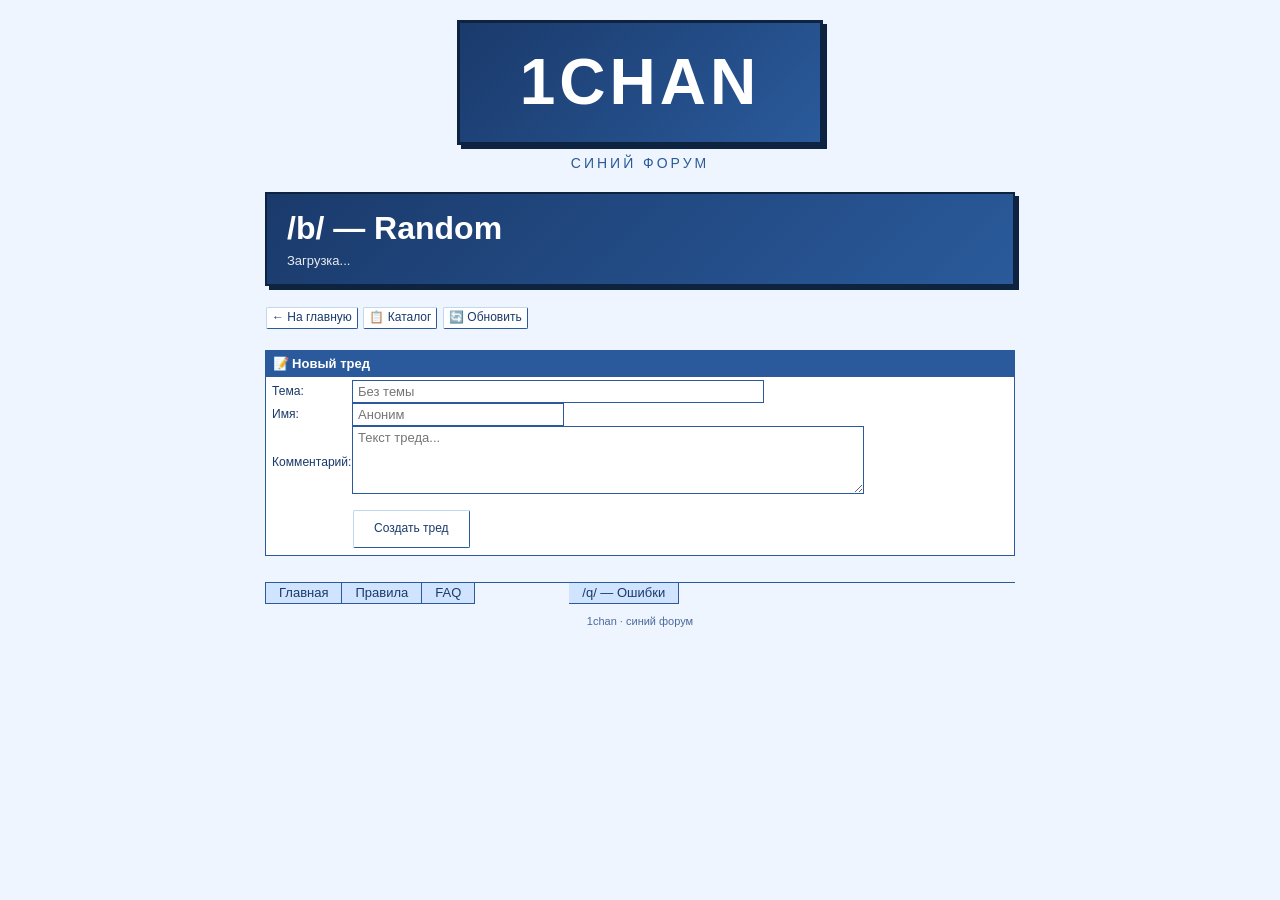
==== board.html @ 9a3799ac "Create board.html" ====
<!DOCTYPE html>
<html lang="ru">
<head>
  <meta charset="utf-8">
  <meta name="viewport" content="width=device-width, initial-scale=1">
  <title>1chan · Доска</title>
  <link rel="stylesheet" href="1chan.main.css">
  <link rel="stylesheet" href="1chan.extra.css">
  <link rel="icon" type="image/png" href="favicon.png">
  <!-- reCAPTCHA -->
  <script src="https://www.recaptcha.net/recaptcha/api.js" async defer></script>
  <style>
    /* Дополнительные стили для крупных ID */
    .thread-id-large {
      font-size: 18px;
      font-weight: bold;
      color: #1a3a6b;
      background: #eef5ff;
      padding: 4px 10px;
      border: 2px solid #2a5a9b;
      display: inline-block;
      margin-right: 10px;
    }
    .board-header {
      background: linear-gradient(135deg, #1a3a6b 0%, #2a5a9b 100%);
      color: #fff;
      padding: 15px 20px;
      margin-bottom: 20px;
      border: 2px solid #0d2340;
      box-shadow: 4px 4px 0 #0d2340;
    }
    .board-header h1 {
      color: #fff;
      font-size: 32px;
      margin: 0;
    }
    .board-header p {
      margin: 5px 0 0;
      opacity: 0.9;
    }
    .thread-card-board {
      border: 2px solid #2a5a9b;
      background: #fff;
      padding: 15px;
      margin-bottom: 15px;
      box-shadow: 3px 3px 0 rgba(26, 58, 107, 0.15);
    }
    .thread-meta {
      display: flex;
      align-items: center;
      flex-wrap: wrap;
      gap: 10px;
      margin-bottom: 12px;
      padding-bottom: 8px;
      border-bottom: 1px solid #2a5a9b;
    }
    .thread-comment {
      background: #f0f8ff;
      padding: 12px;
      border-left: 4px solid #2a5a9b;
      margin: 10px 0;
      white-space: pre-wrap;
      word-break: break-word;
    }
    .reply-count {
      margin-top: 10px;
      font-size: 13px;
      color: #0066cc;
      cursor: pointer;
    }
    .reply-count:hover {
      text-decoration: underline;
    }
    .replies-container {
      margin-top: 15px;
      padding-left: 20px;
      border-left: 3px solid #2a5a9b;
      display: none;
    }
    .replies-container.show {
      display: block;
    }
    .single-reply {
      background: #fff8f0;
      margin: 8px 0;
      padding: 8px 12px;
      border-left: 3px solid #0066cc;
    }
  </style>
</head>
<body>
<div id="doc">
  <!-- HEADER -->
  <div id="hd" class="center">
    <div id="logo-fp">
      <a href="index.html" style="text-decoration: none;">
        <div class="logo-1chan">1CHAN</div>
      </a>
      <div class="logo-sub">синий форум</div>
    </div>
  </div>

  <!-- ИНФОРМАЦИЯ О ДОСКЕ -->
  <div id="boardInfo" class="board-header">
    <h1 id="boardName">/b/ — Random</h1>
    <p id="boardDesc">Загрузка...</p>
  </div>

  <!-- НАВИГАЦИЯ -->
  <div style="margin-bottom: 20px;">
    <a href="index.html" class="btn">← На главную</a>
    <a href="#" id="catalogLink" class="btn">📋 Каталог</a>
    <button id="refreshBtn" class="btn">🔄 Обновить</button>
    <span id="syncStatus" style="margin-left: 15px; font-size: 12px; color: #4a6a9b;"></span>
  </div>

  <!-- ФОРМА СОЗДАНИЯ ТРЕДА -->
  <div class="box-outer" style="margin-bottom: 25px;">
    <div class="boxbar"><strong>📝 Новый тред</strong></div>
    <div class="boxcontent">
      <form id="newThreadForm">
        <table style="width: 100%;">
          <tr>
            <td style="width: 80px;">Тема:</td>
            <td><input type="text" id="threadSubject" placeholder="Без темы" style="width: 100%; max-width: 400px;"></td>
          </tr>
          <tr>
            <td>Имя:</td>
            <td><input type="text" id="threadName" placeholder="Аноним" style="width: 200px;"></td>
          </tr>
          <tr>
            <td>Комментарий:</td>
            <td><textarea id="threadComment" rows="4" placeholder="Текст треда..." style="width: 100%; max-width: 500px;" required></textarea></td>
          </tr>
          <tr>
            <td></td>
            <td>
              <div style="margin: 10px 0;">
                <div class="g-recaptcha" data-sitekey="6Ldzwq4sAAAAACPSqVScyDXHTyaV3wUPvnyOuukq"></div>
              </div>
            </td>
          </tr>
          <tr>
            <td></td>
            <td>
              <button type="submit" class="btn" style="padding: 8px 20px;">Создать тред</button>
            </td>
          </tr>
        </table>
      </form>
    </div>
  </div>

  <div id="threadsContainer"></div>

  <div id="ft">
    <ul>
      <li class="first"><a href="index.html">Главная</a></li>
      <li><a href="rules.html">Правила</a></li>
      <li><a href="faq.html">FAQ</a></li>
      <li class="fill"></li>
      <li><a href="q/index.html">/q/ — Ошибки</a></li>
    </ul>
    <div id="copyright">
      <p>1chan · синий форум</p>
    </div>
  </div>
</div>

<script src="1chan.boardsystem.js"></script>
</body>
</html>
---- 1chan.main.css ----
/* ---------- YUI RESET ---------- */
html {
  color: #000;
  background: #FFF;
}

body, div, dl, dt, dd, ul, ol, li,
h1, h2, h3, h4, h5, h6,
pre, code, form, fieldset, legend,
input, textarea, p, blockquote, th, td {
  margin: 0;
  padding: 0;
}

table {
  border-collapse: collapse;
  border-spacing: 0;
}

fieldset, img {
  border: 0;
}

address, caption, cite, code, dfn, em, strong, th, var {
  font-style: normal;
  font-weight: normal;
}

li {
  list-style: none;
}

caption, th {
  text-align: left;
}

h1, h2, h3, h4, h5, h6 {
  font-size: 100%;
  font-weight: normal;
}

q:before, q:after {
  content: '';
}

abbr, acronym {
  border: 0;
  font-variant: normal;
}

sup {
  vertical-align: text-top;
}

sub {
  vertical-align: text-bottom;
}

input, textarea, select {
  font-family: inherit;
  font-size: inherit;
  font-weight: inherit;
}

legend {
  color: #000;
}

/* ---------- БАЗОВЫЕ НАСТРОЙКИ ---------- */
body {
  font: 13px/1.231 arial, helvetica, clean, sans-serif;
  *font-size: small;
  *font: x-small;
  text-align: center;
  background: #eef5ff;
  color: #1a3a6b;
}

html {
  background: #eef5ff;
}

/* ---------- ТИПОГРАФИКА ---------- */
h1 {
  font-family: Tahoma, Bitstream Vera Sans, sans-serif;
  font-size: 197%;
  font-weight: bold;
  color: #1a3a6b;
}

h2 {
  font-size: 131%;
  font-weight: bold;
  color: #1a3a6b;
}

h3 {
  font-size: 100%;
  font-weight: bold;
  color: #1a3a6b;
}

a {
  color: #1a3a6b;
  text-decoration: none;
}

a:hover {
  color: #0066cc;
  text-decoration: underline;
}

a:visited {
  color: #4a6a9b;
}

strong {
  font-weight: bold;
}

em {
  font-style: italic;
}

/* ---------- СТРУКТУРА ДОКУМЕНТА ---------- */
#doc, #doc2, #doc3, #doc4 {
  margin: auto;
  text-align: left;
  width: 57.69em;
  *width: 56.301em;
  min-width: 750px;
}

#ft {
  clear: both;
}

br.clear-bug {
  height: 0;
  line-height: 0;
  clear: both;
}

.center {
  text-align: center;
}

/* ---------- ШАПКА И ЛОГОТИП ---------- */
#hd {
  margin-bottom: 0;
}

#logo-fp {
  margin: 0 auto;
  text-align: center;
}

.logo-1chan {
  display: inline-block;
  background: linear-gradient(135deg, #1a3a6b 0%, #2a5a9b 100%);
  color: #fff;
  font-family: Tahoma, sans-serif;
  font-size: 64px;
  font-weight: bold;
  padding: 20px 60px;
  border: 3px solid #0d2340;
  box-shadow: 4px 4px 0 #0d2340;
  text-transform: uppercase;
  letter-spacing: 4px;
  margin: 20px 0;
}

.logo-sub {
  font-size: 14px;
  color: #2a5a9b;
  margin-top: -10px;
  margin-bottom: 20px;
  text-transform: uppercase;
  letter-spacing: 3px;
}

#whatis {
  margin-top: 1.75em;
  text-align: center;
}

/* ---------- БЛОКИ (BOXES) ---------- */
.box-outer {
  border: 1px solid #2a5a9b;
  zoom: 100%;
  margin-bottom: 0.5em;
  padding-bottom: 0.5em;
  background: #fff;
}

.boxbar {
  padding-left: 0.5em;
  line-height: 2em;
  background: #2a5a9b;
  color: #fff;
  position: relative;
}

.boxcontent {
  padding: 0.5em;
  padding-top: 0.25em;
  padding-bottom: 0;
  line-height: 130%;
  font-size: 93%;
  color: #1a3a6b;
}

/* Announcement */
#announce {
  background: #f0f8ff;
  color: #1a3a6b;
}

#announce .boxbar {
  background: #1a3a6b;
}

#announce .boxcontent {
  line-height: 1.5em;
}

/* ---------- ДОСКИ (BOARDS) ---------- */
#boards {
  overflow: hidden;
  margin: 1.5em 0;
}

#boards .column {
  float: left;
  width: 12em;
  margin-right: 1.5em;
}

#boards h3 {
  margin-bottom: 0.5em;
}

#boards a {
  color: #1a3a6b;
}

#boards a:hover {
  color: #0066cc;
}

/* ---------- ТРЕДЫ (TRENDING) ---------- */
#c-threads {
  text-align: center;
}

.c-thread {
  vertical-align: top;
  display: inline-block;
  word-wrap: break-word;
  overflow: hidden;
  margin-top: 5px;
  padding: 5px 0 3px 0;
  position: relative;
  width: 175px;
  max-height: 320px;
  margin-bottom: 10px;
}

.c-board {
  font-weight: bold;
  overflow: hidden;
  text-overflow: ellipsis;
  display: block;
  white-space: nowrap;
  margin-bottom: 5px;
  color: #1a3a6b;
}

.c-thread img {
  border: 1px solid #2a5a9b;
  display: inline-block;
}

.c-teaser {
  margin-bottom: 5px;
  padding: 0 2px;
  white-space: pre-line;
  color: #333;
}

.fake-thumb {
  background: #d0e4ff;
  width: 125px;
  height: 125px;
  display: inline-block;
  border: 1px solid #2a5a9b;
  color: #1a3a6b;
  line-height: 125px;
  font-size: 11px;
  text-align: center;
}

/* ---------- СТАТИСТИКА ---------- */
#site-stats .boxcontent {
  margin-top: 5px;
  text-align: center;
}

.stat-cell {
  display: inline-block;
  width: 33%;
  color: #1a3a6b;
}

/* ---------- ФУТЕР ---------- */
#ft {
  clear: both;
  text-align: center;
  margin-top: 2em;
}

#ft ul {
  display: table;
  margin: auto;
  border-top: 1px solid #2a5a9b;
  width: 750px;
  padding: 0;
}

#ft li {
  display: block;
  float: left;
  border: 1px solid #2a5a9b;
  border-left: none;
  padding-left: 1em;
  padding-right: 1em;
  padding-bottom: 2px;
  margin-top: -1px;
  padding-top: 2px;
  background: #d0e4ff;
}

#ft li.first {
  border-left: 1px solid #2a5a9b;
}

#ft li.current {
  padding-bottom: 4px;
  border-top: none;
  background: #eef5ff;
}

#ft li.fill {
  border: 0;
  padding-bottom: 4px;
  border-top: 1px solid #2a5a9b;
  width: 68px;
  background: #eef5ff;
}

#ft li a {
  color: #1a3a6b;
}

#ft li a:hover {
  color: #0066cc;
}

#copyright {
  text-align: center;
  margin-top: 1em;
  margin-bottom: 1em;
  font-size: 11px;
  color: #4a6a9b;
}

/* ---------- ВСПОМОГАТЕЛЬНЫЕ КЛАССЫ ---------- */
.warning {
  color: #cc0000;
}

.top-box {
  background: #fff;
}

/* ---------- МЕДИА-ЗАПРОСЫ (МОБИЛЬНЫЕ) ---------- */
@media all and (max-device-width: 640px) {
  #doc {
    min-width: 0;
    width: auto;
    padding: 10px;
  }

  #ft ul {
    width: auto;
    border-top: none;
    line-height: 2;
    display: block;
  }

  #ft li {
    background: inherit;
    display: inline;
    float: none;
    border: none;
    white-space: nowrap;
  }

  #ft li.first {
    border-left: none;
  }

  #ft li.current {
    padding-bottom: 4px;
    border-top: none;
  }

  #ft li.fill {
    display: none;
  }

  #ft li a {
    color: #1a3a6b;
    text-decoration: underline;
  }

  #boards .column {
    margin-bottom: 25px;
    float: none;
    width: auto;
  }

  .boardlink {
    display: inline-block;
    font-size: 1.2em;
    padding: 5px 10px 5px 0;
  }

  .logo-1chan {
    font-size: 40px;
    padding: 15px 30px;
  }
}

@media all and (max-device-width: 480px) {
  .c-thread {
    width: 140px;
  }

  .fake-thumb {
    width: 100px;
    height: 100px;
    line-height: 100px;
  }
}
---- 1chan.extra.css ----
/*! ========================================
    1CHAN EXTRA STYLES
    На основе xa24extra.css
    Адаптировано для синей темы 1chan
    ======================================== */

/* ---------- ПОСТЫ ---------- */
.post {
  background: #fff;
  border: 1px solid #2a5a9b;
  margin-bottom: 8px;
  padding: 8px 10px;
  box-shadow: 2px 2px 0 rgba(26, 58, 107, 0.1);
}

.op-post {
  background: #f0f8ff;
  border: 1px solid #1a3a6b;
}

.post-header {
  margin-bottom: 8px;
  font-size: 12px;
  color: #1a3a6b;
  display: flex;
  flex-wrap: wrap;
  align-items: center;
  gap: 5px;
}

.post-subject {
  font-weight: bold;
  color: #1a3a6b;
  margin-right: 10px;
}

.post-name {
  color: #0066cc;
  font-weight: bold;
}

.post-time {
  color: #4a6a9b;
}

.post-id {
  color: #4a6a9b;
  font-family: monospace;
}

.post-controls {
  margin-left: auto;
}

.post-body {
  line-height: 1.4;
}

.post-file {
  margin-bottom: 8px;
  font-size: 12px;
  color: #1a3a6b;
}

.post-file a {
  color: #1a3a6b;
  text-decoration: underline;
}

.post-file-thumb {
  float: left;
  margin-right: 10px;
  margin-bottom: 5px;
}

.post-message {
  margin: 0;
  padding: 0;
  color: #1a3a6b;
  line-height: 1.5;
  word-wrap: break-word;
}

.post-message a {
  color: #0066cc;
  text-decoration: underline;
}

.post-signature {
  color: #4a6a9b;
  font-style: italic;
  margin-top: 5px;
}

.reply-post {
  margin-left: 20px;
}

.replies {
  margin-top: 15px;
}

/* ---------- КНОПКИ (из xa24extra, адаптировано) ---------- */
.btn {
  border: 1px solid;
  border-radius: 2px;
  line-height: 1.65em;
  padding: 0 5px;
  display: inline-block;
  font-weight: 400;
  margin: 1px;
  min-width: 20px;
  text-align: center;
  cursor: pointer;
  background: #fff;
  border-color: #c0d8f0 #2a5a9b #2a5a9b #c0d8f0;
  color: #1a3a6b;
  font-size: 12px;
  user-select: none;
}

.btn:hover {
  background: #d0e4ff;
  border-color: #0066cc;
  color: #1a3a6b;
}

.btn-wrap {
  border: 1px solid #2a5a9b;
  background: #eef5ff;
  display: inline-block;
  line-height: 0;
  border-radius: 2px;
}

.btn-wrap .btn {
  border-color: transparent;
  background: transparent;
  min-width: 0;
  line-height: 1.2em;
  font-size: 13px;
  margin: 1px 0;
}

.btn-wrap .btn:hover {
  border-color: #0066cc;
  background: #d0e4ff;
}

.btn-wrap .btn + .btn {
  border-left: 1px solid #2a5a9b;
  border-radius: 0;
}

/* ---------- ИКОНКИ (заглушки, т.к. спрайта нет) ---------- */
.icon {
  display: inline-block;
  width: 16px;
  height: 16px;
  vertical-align: middle;
  background-color: transparent;
  background-repeat: no-repeat;
  background-position: center;
}

.icon-pin::before {
  content: "📌";
  font-size: 12px;
}

.icon-image::before {
  content: "🖼️";
  font-size: 12px;
}

.icon-xa24::before {
  content: "🎨";
  font-size: 12px;
}

/* ---------- ПОСТ-МЕНЮ ---------- */
#post-menu-msg,
#post-menu-msg .selected {
  background: #fff;
  border: 1px solid #2a5a9b;
  color: #1a3a6b;
  font-weight: normal;
  line-height: 24px;
  padding: 2px 8px 4px 8px;
  box-shadow: 2px 2px 0px 1px rgba(26, 58, 107, 0.1);
  margin: 2px 4px;
}

#post-menu-msg:hover {
  background: #d0e4ff;
  border: 1px solid #0066cc;
  color: #1a3a6b;
}

#post-menu-msg .selected {
  background: #d0e4ff;
}

#post-menu-msg .disabled {
  color: #4a6a9b;
}

#post-menu-msg .disabled:hover {
  background: #fff;
  color: #4a6a9b;
}

/* ---------- ТАБЛИЦА СОЧЕТАНИЙ ---------- */
#shortcut-table table {
  font-family: monospace;
  border-collapse: collapse;
  width: 100%;
}

#shortcut-table td {
  border: 1px solid #2a5a9b;
  padding: 4px;
  color: #1a3a6b;
}

/* ---------- НАВИГАЦИЯ ПО ТРЕДУ ---------- */
.thread-nav {
  display: flex;
  align-items: center;
  flex-wrap: wrap;
  gap: 5px;
}

.thread-nav .btn-wrap {
  background: #eef5ff;
}

/* ---------- ФОРМА ---------- */
input, textarea, select {
  border: 1px solid #2a5a9b;
  padding: 3px 5px;
  background: #fff;
  color: #1a3a6b;
  font-family: inherit;
  font-size: 13px;
}

input:focus, textarea:focus {
  outline: none;
  border-color: #0066cc;
  box-shadow: 0 0 3px rgba(0, 102, 204, 0.3);
}

/* ---------- БЛОК ЦИТИРОВАНИЯ ---------- */
blockquote {
  margin: 5px 0 5px 20px;
  padding-left: 10px;
  border-left: 2px solid #2a5a9b;
  color: #1a3a6b;
}

/* ---------- ССЫЛКИ НА ПОСТЫ ---------- */
.post-message a[href^="#"] {
  color: #0066cc;
  text-decoration: none;
  font-weight: bold;
}

.post-message a[href^="#"]:hover {
  text-decoration: underline;
}

/* ---------- АДАПТИВНОСТЬ ---------- */
@media all and (max-device-width: 640px) {
  .reply-post {
    margin-left: 10px;
  }
  
  .post-header {
    flex-direction: column;
    align-items: flex-start;
  }
  
  .post-controls {
    margin-left: 0;
  }
  
  .thread-nav {
    flex-direction: column;
    align-items: flex-start;
  }
  
  .post-file-thumb {
    float: none;
    margin-right: 0;
  }
}
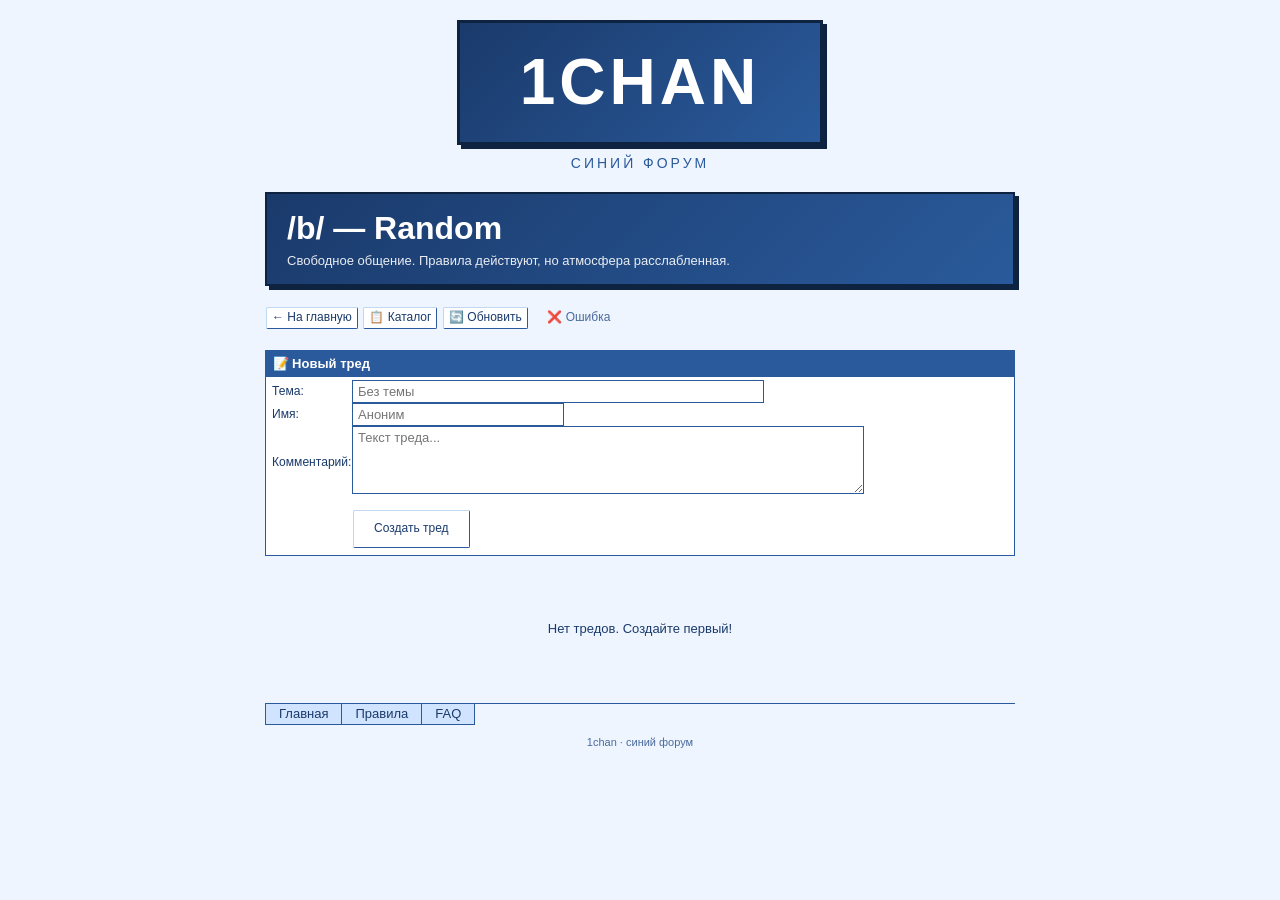
==== commit f270a6c1: "Update board.html" ====
--- a/board.html
+++ b/board.html
@@ -159,7 +159,6 @@
       <li><a href="rules.html">Правила</a></li>
       <li><a href="faq.html">FAQ</a></li>
       <li class="fill"></li>
-      <li><a href="q/index.html">/q/ — Ошибки</a></li>
     </ul>
     <div id="copyright">
       <p>1chan · синий форум</p>
